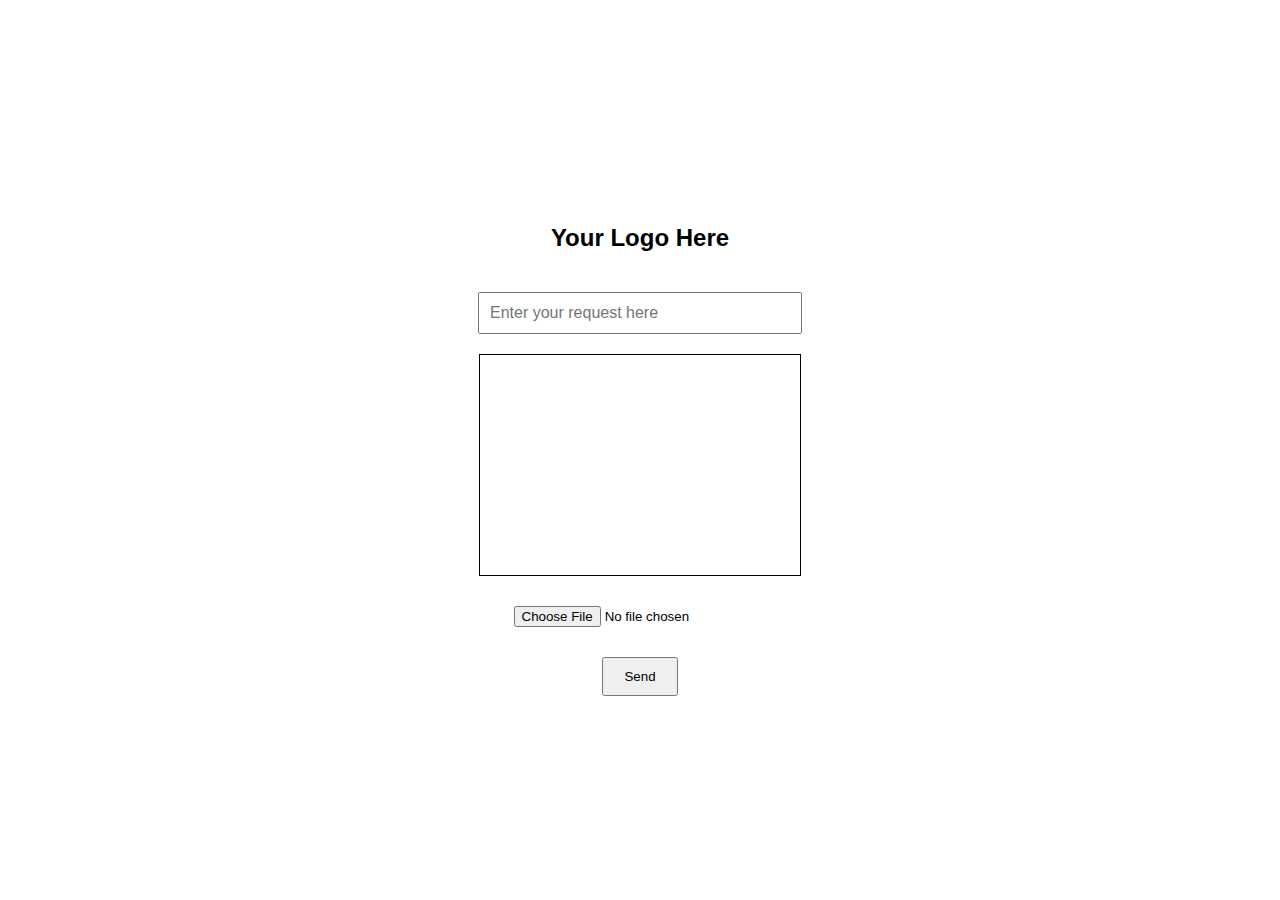
==== interface.html @ 91a73db8 "Create interface.html" ====
<!DOCTYPE html>
<html lang="en">
<head>
    <meta charset="UTF-8">
    <meta name="viewport" content="width=device-width, initial-scale=1.0">
    <title>Main Interface</title>
    <style>
        body {
            font-family: Arial, sans-serif;
            display: flex;
            flex-direction: column;
            align-items: center;
            justify-content: center;
            height: 100vh;
            margin: 0;
        }

        #logo {
            margin-bottom: 20px;
        }

        #requestField {
            margin-bottom: 20px;
        }

        #requestField input {
            width: 300px;
            padding: 10px;
            font-size: 16px;
        }

        #chat {
            width: 300px;
            height: 200px;
            border: 1px solid #000;
            margin-bottom: 20px;
            overflow-y: scroll;
            padding: 10px;
        }

        #fileTransfer {
            margin-bottom: 20px;
        }

        #fileTransfer input {
            padding: 10px;
        }

        #sendBtn {
            padding: 10px 20px;
        }
    </style>
</head>
<body>
    <div id="logo">
        <!-- Add your logo here -->
        <h2>Your Logo Here</h2>
    </div>

    <div id="requestField">
        <input type="text" id="requestInput" placeholder="Enter your request here">
    </div>

    <div id="chat">
        <!-- Private chat messages will appear here -->
    </div>

    <div id="fileTransfer">
        <input type="file" id="fileInput">
    </div>

    <button id="sendBtn">Send</button>

    <script>
        document.getElementById('sendBtn').addEventListener('click', function() {
            let request = document.getElementById('requestInput').value;
            let file = document.getElementById('fileInput').files[0];

            // Add request to chat area
            let chat = document.getElementById('chat');
            let requestText = document.createElement('p');
            requestText.textContent = "Request: " + request;
            chat.appendChild(requestText);

            // Handle file (show filename in chat)
            if (file) {
                let fileText = document.createElement('p');
                fileText.textContent = "File: " + file.name;
                chat.appendChild(fileText);
            }

            // Clear inputs after sending
            document.getElementById('requestInput').value = '';
            document.getElementById('fileInput').value = '';
        });
    </script>
</body>
</html>
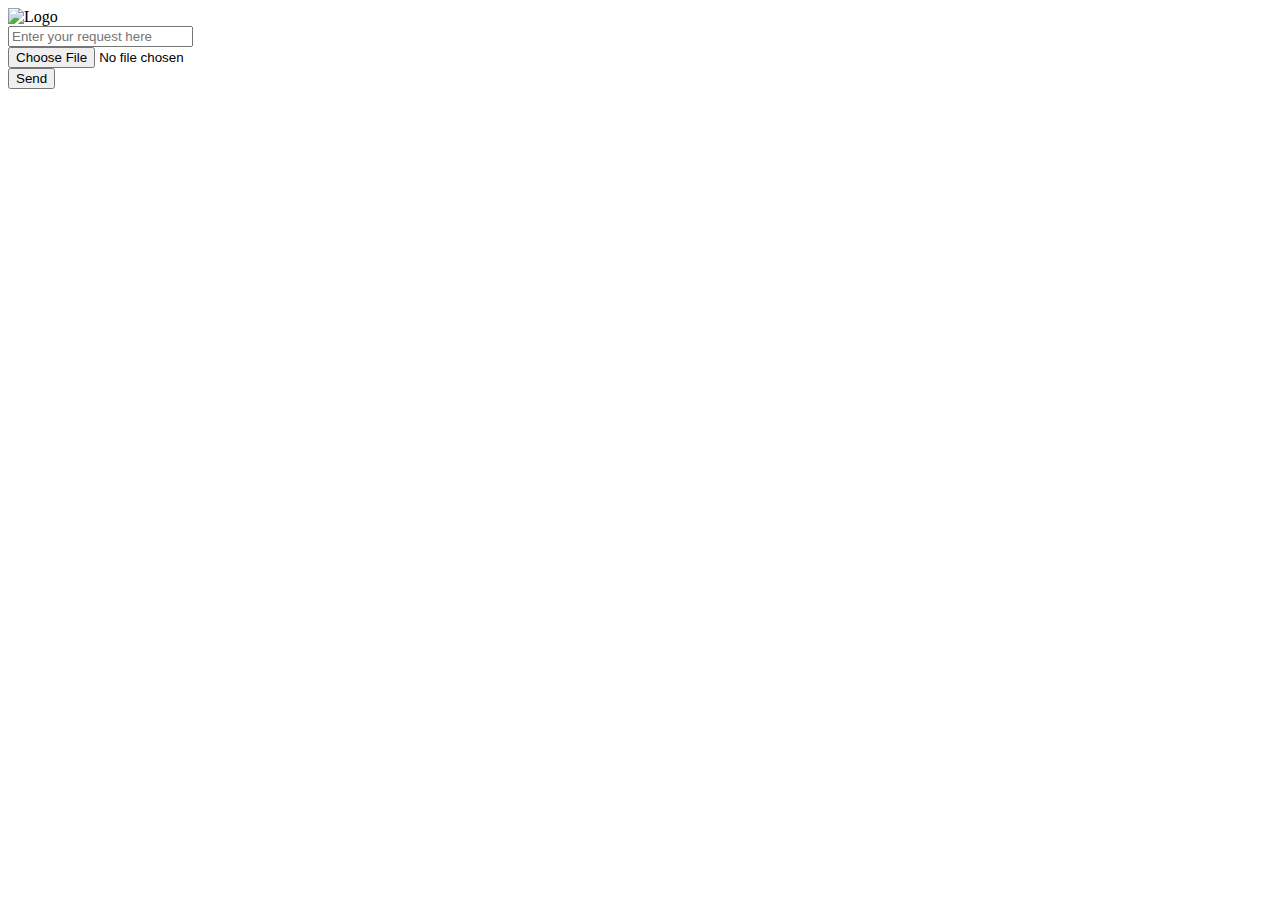
==== commit 5cc0c36d: "Update interface.html" ====
--- a/interface.html
+++ b/interface.html
@@ -4,57 +4,12 @@
     <meta charset="UTF-8">
     <meta name="viewport" content="width=device-width, initial-scale=1.0">
     <title>Main Interface</title>
-    <style>
-        body {
-            font-family: Arial, sans-serif;
-            display: flex;
-            flex-direction: column;
-            align-items: center;
-            justify-content: center;
-            height: 100vh;
-            margin: 0;
-        }
-
-        #logo {
-            margin-bottom: 20px;
-        }
-
-        #requestField {
-            margin-bottom: 20px;
-        }
-
-        #requestField input {
-            width: 300px;
-            padding: 10px;
-            font-size: 16px;
-        }
-
-        #chat {
-            width: 300px;
-            height: 200px;
-            border: 1px solid #000;
-            margin-bottom: 20px;
-            overflow-y: scroll;
-            padding: 10px;
-        }
-
-        #fileTransfer {
-            margin-bottom: 20px;
-        }
-
-        #fileTransfer input {
-            padding: 10px;
-        }
-
-        #sendBtn {
-            padding: 10px 20px;
-        }
-    </style>
+    <!-- Link to External CSS -->
+    <link rel="stylesheet" href="css/style.css">
 </head>
 <body>
     <div id="logo">
-        <!-- Add your logo here -->
-        <h2>Your Logo Here</h2>
+        <img src="assets/logo.png" alt="Logo">
     </div>
 
     <div id="requestField">
@@ -71,28 +26,7 @@
 
     <button id="sendBtn">Send</button>
 
-    <script>
-        document.getElementById('sendBtn').addEventListener('click', function() {
-            let request = document.getElementById('requestInput').value;
-            let file = document.getElementById('fileInput').files[0];
-
-            // Add request to chat area
-            let chat = document.getElementById('chat');
-            let requestText = document.createElement('p');
-            requestText.textContent = "Request: " + request;
-            chat.appendChild(requestText);
-
-            // Handle file (show filename in chat)
-            if (file) {
-                let fileText = document.createElement('p');
-                fileText.textContent = "File: " + file.name;
-                chat.appendChild(fileText);
-            }
-
-            // Clear inputs after sending
-            document.getElementById('requestInput').value = '';
-            document.getElementById('fileInput').value = '';
-        });
-    </script>
+    <!-- Link to External JS -->
+    <script src="js/scripts.js"></script>
 </body>
 </html>
--- a/css/style.css
+++ b/css/style.css
@@ -0,0 +1 @@
+
